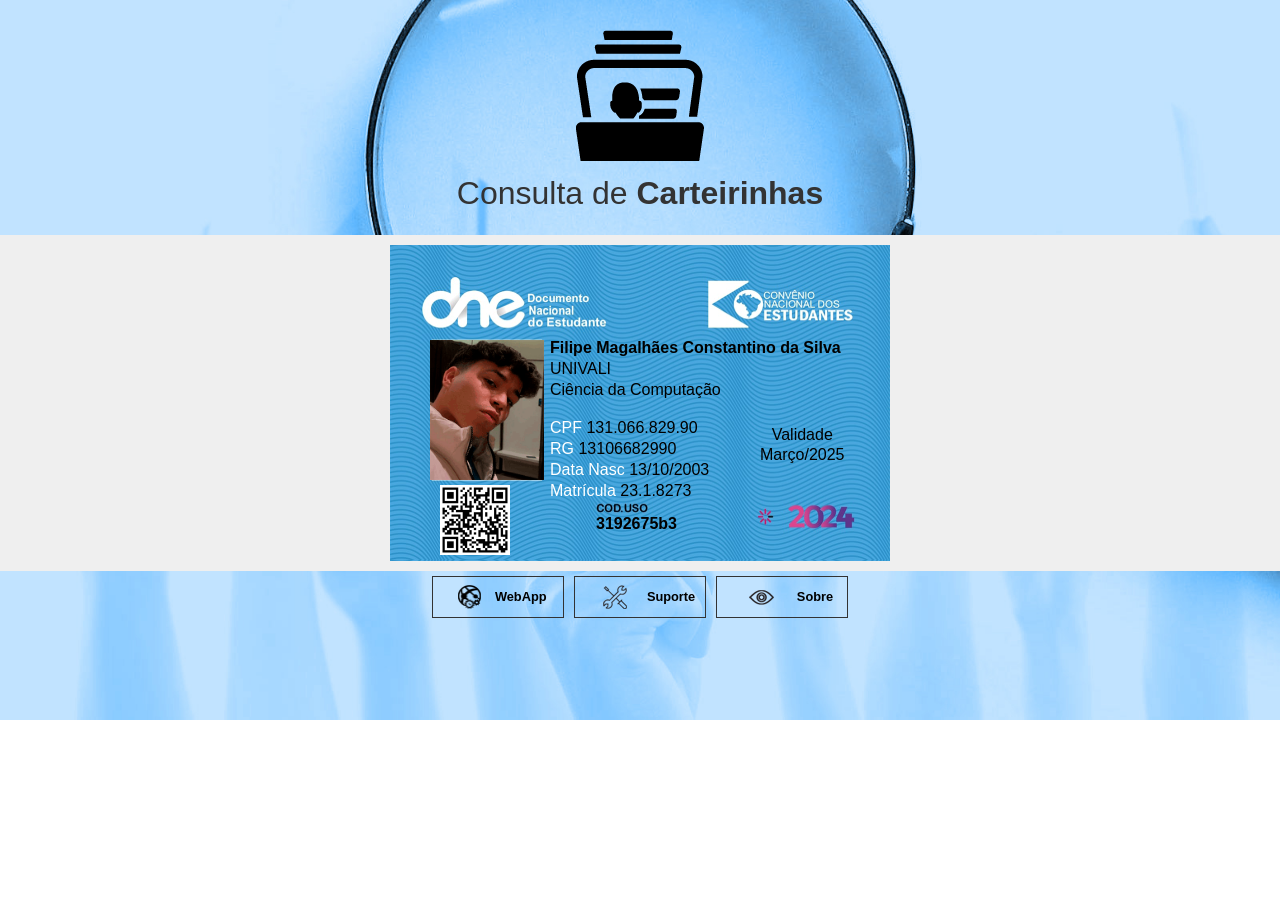
==== user_3192675b3.html @ fbbec92c "added new cart" ====
<!DOCTYPE html>
<html lang="en">
<head>
    <meta charset="UTF-8">
    <meta name="viewport" content="width=device-width, initial-scale=1.0">
    <title>Consulta de Carteirinhas - Convênio Nacional dos Estudantes</title>

    <link rel="preconnect" href="https://fonts.googleapis.com">
    <link rel="preconnect" href="https://fonts.gstatic.com" crossorigin>
    <link href="https://fonts.googleapis.com/css2?family=Open+Sans:ital,wght@0,300..800;1,300..800&display=swap" rel="stylesheet">

    <link rel="stylesheet" href="src/css/reset.css">
    <link rel="stylesheet" href="src/css/style-user.css">
    <link rel="stylesheet" href="src/css/responsive.css">
</head>
<body>
    <header class="header">
        <div class="header-img">
            <img src="src/images/icon_carteirinha.png" alt="">
        </div>
    </header>
    <div class="header-title">
        <h1>Consulta de <b>Carteirinhas</b></h1>
    </div>

    <section id="resultado">
        <div class="cart">
            <div id="cart-picture">
                <img src="src/images/3192675b3/pic-user.png" alt="">
            </div>
            <div class="identification">
                <div id="cart-nome" class="espaco-cart">Filipe Magalhães Constantino da Silva</div>
                <div id="cart-instituicao" class="espaco-cart">UNIVALI</div>
                <div id="cart-curso" class="espaco-cart">Ciência da Computação</div>
                <p></p>
                <div class="cart-cpf espaco-cart">
                    <span>CPF</span>
                    131.066.829.90
                </div>
                <div class="cart-rg espaco-cart">
                    <span>RG</span>
                    13106682990
                </div>
                <div class="cart-nascimento espaco-cart">
                    <span>Data Nasc</span>
                    13/10/2003
                </div>
                <div class="cart-matricula espaco-cart">
                    <span>Matrícula</span>
                    23.1.8273
                </div>
            </div>
            <div id="cart-validade">
                Validade
                <br>
                Março/2025
            </div>
            <div id="cart-codigo">3192675b3</div>
            <div id="cart-qrcode">
                <img src="src/images/3273575b3/qr-code.png" alt="QR-CODE">
            </div>
        </div>
    </section>

    <footer>
        <ul>
            <li>
                <a href="#" class="link">
                    <img class="img" src="src/images/icon_app.png" alt="">
                    <span>WebApp</span>
                </a>
            </li>
            <li>
                <a href="#" class="link">
                    <img class="img" src="src/images/icon_suporte.png" alt="">
                    Suporte
                </a>
            </li>
            <li>
                <a href="#" class="link">
                    <img class="sobre" src="src/images/icon_sobre.png" alt="">
                    Sobre
                </a>
            </li>
        </ul>
    </footer>
    
</body>
</html>
---- src/css/style-user.css ----
html{
    font-family: sans-serif;
}

body{
    background-image: url(../images/background_azul.jpg);
    background-repeat: no-repeat;
    background-size: 100%;
}

.header{
    display: flex;
    justify-content: center;
    align-items: center;
}

.header .header-img{
    padding-top: 30px;
}

.header-title{
    text-align: center;
    
    padding-bottom: 20px;
}

.header-title h1{
    font-family: sans-serif;
    justify-content: center;
    font-size: 32px;
    font-weight: 400;
    padding-top: 8px;
    color: rgb(51, 51, 51);
}

.header-title b{
    font-weight: 700;
    line-height: 41.6px;
    text-size-adjust: 100%;
}

#resultado{
    padding: 10px;
    background-color: #EFEFEF;
}

.cart{
    margin: 0 auto;
    position: relative;
    width: 500px;
    height: 316px;
    background-image: url(../images/cart_estudante.png);
    display: flex;
}

.identification{
    position: absolute;
    top: 94px;
    left: 160px;
}

.identification p{
    margin: 10px 0 10px 0;
    height: 0.5px;
}

#cart-picture img{
    width: auto;
    height: 140px;
    margin-top: 95px;
    margin-left: 40px;
}

.espaco-cart{
    margin-bottom: 3px;
}

#cart-nome{
    font-weight: bold;
}

#cart-validade{
    position: absolute;
    top: 180px;
    left: 370px;
    text-align: center;
    font-size: 16px;
    line-height: 20.8px;
}

#cart-codigo{
    position: absolute;
    top: 270px;
    left: 206px;
    text-align: center;
    font-weight: bold;
}

#cart-qrcode img{
    height: 70px;
    position: absolute;
    top: 240px;
    left: 50px;
}

.identification span{
    color: white;
}

footer ul{
    display: flex;
    align-items: center;
    justify-content: center;
}

.link{
    display: flex;
    justify-content: space-around;
    border: 1px solid #333;
    width: 132px;
    height: 42px;
    line-height: 40px;
    float: left;
    margin: 5px;
    color: rgb(0, 0, 0);
    font-family: sans-serif;
    font-weight: 700;
    font-size: 12.8px;
    padding-left: 18px;
}

.link:hover{
    background-color: #3388cc;
}

.link .img{
    margin-top: 8px;
    display: flex;
    justify-content: center;
    text-align: center;
    width: 22%;
    height: 60%;
}

.link span{
    margin-right: 10px;
}

.sobre{
    height: 38%;
    margin-top: 13px;
    margin-right: -5px;
    display: flex;
    justify-content: center;
    text-align: center;
}
---- src/css/responsive.css ----
@media screen and (max-width:768px){
    body{
        background-size: auto;
        font-size: 13px;
    }

    .cart{
        width: 100%;
    }

    #cart-picture{
        width: 100%;
    }

    #cart-validade{
        position: absolute;
        font-size: 14px;
        left: 290px;
        top: 210px;
    }
}
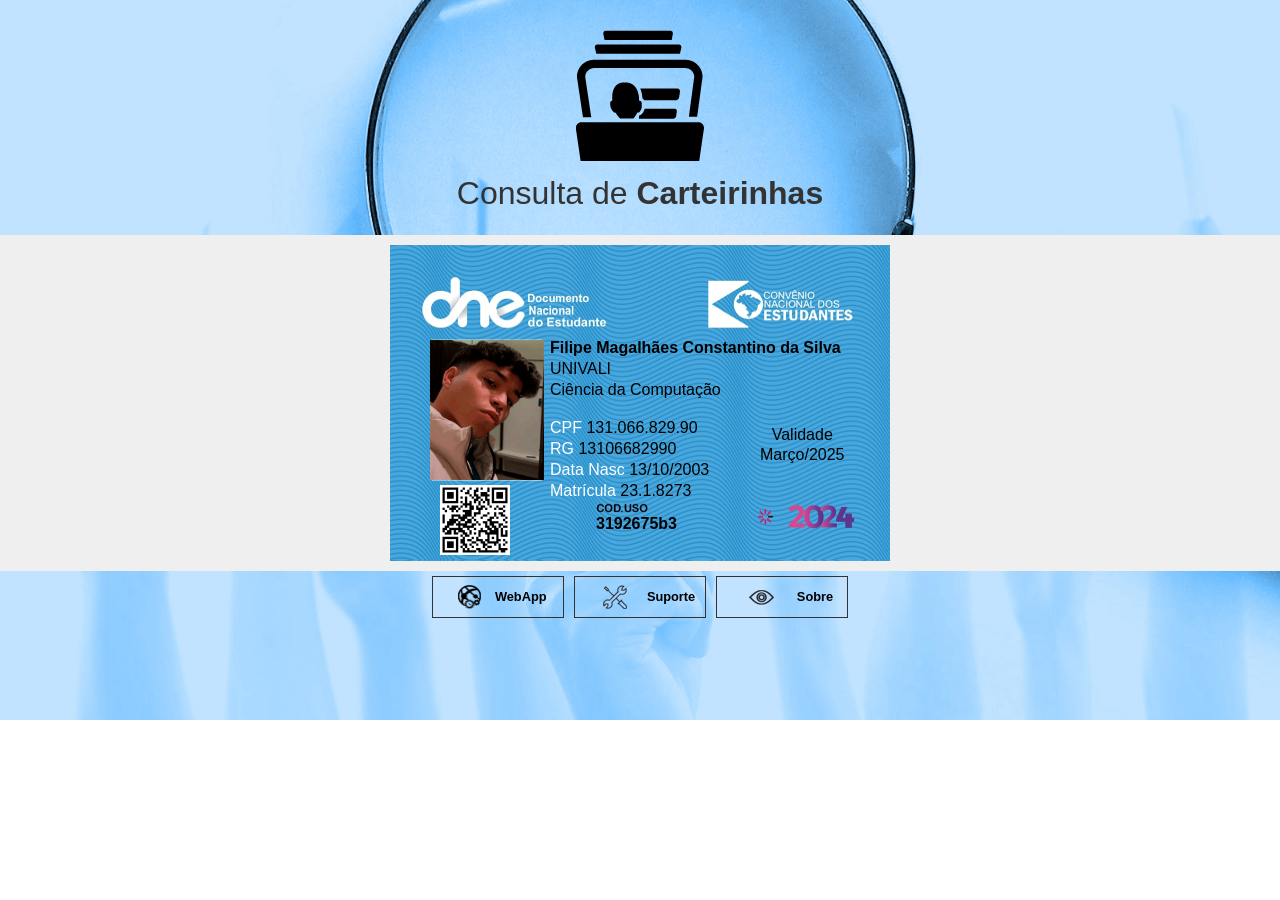
==== commit a392af0e: "fix qr-code" ====
--- a/user_3192675b3.html
+++ b/user_3192675b3.html
@@ -57,7 +57,7 @@
             </div>
             <div id="cart-codigo">3192675b3</div>
             <div id="cart-qrcode">
-                <img src="src/images/3273575b3/qr-code.png" alt="QR-CODE">
+                <img src="src/images/3192675b3/qr-code.png" alt="QR-CODE">
             </div>
         </div>
     </section>
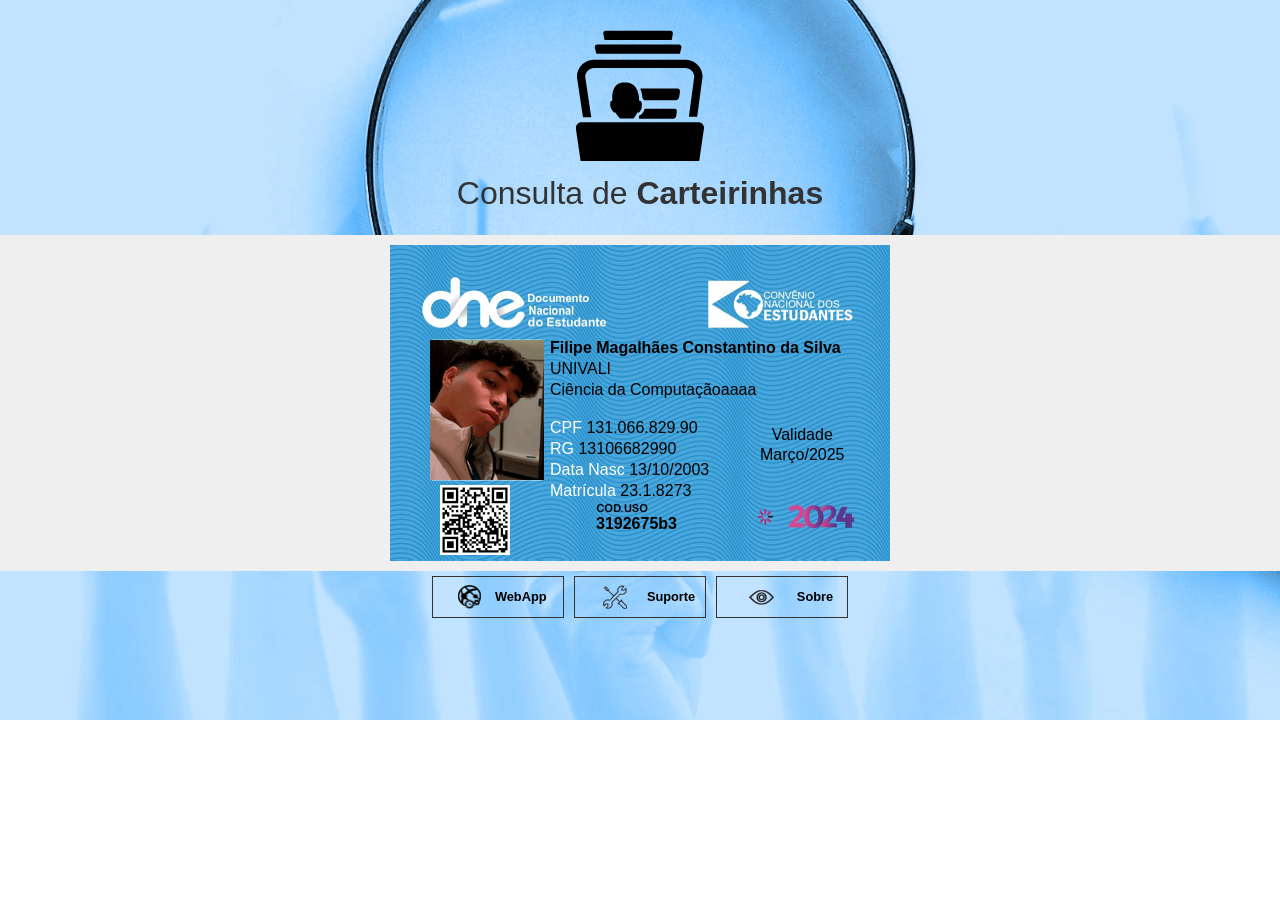
==== commit 6d9f5215: "test" ====
--- a/user_3192675b3.html
+++ b/user_3192675b3.html
@@ -31,7 +31,7 @@
             <div class="identification">
                 <div id="cart-nome" class="espaco-cart">Filipe Magalhães Constantino da Silva</div>
                 <div id="cart-instituicao" class="espaco-cart">UNIVALI</div>
-                <div id="cart-curso" class="espaco-cart">Ciência da Computação</div>
+                <div id="cart-curso" class="espaco-cart">Ciência da Computaçãoaaaa</div>
                 <p></p>
                 <div class="cart-cpf espaco-cart">
                     <span>CPF</span>
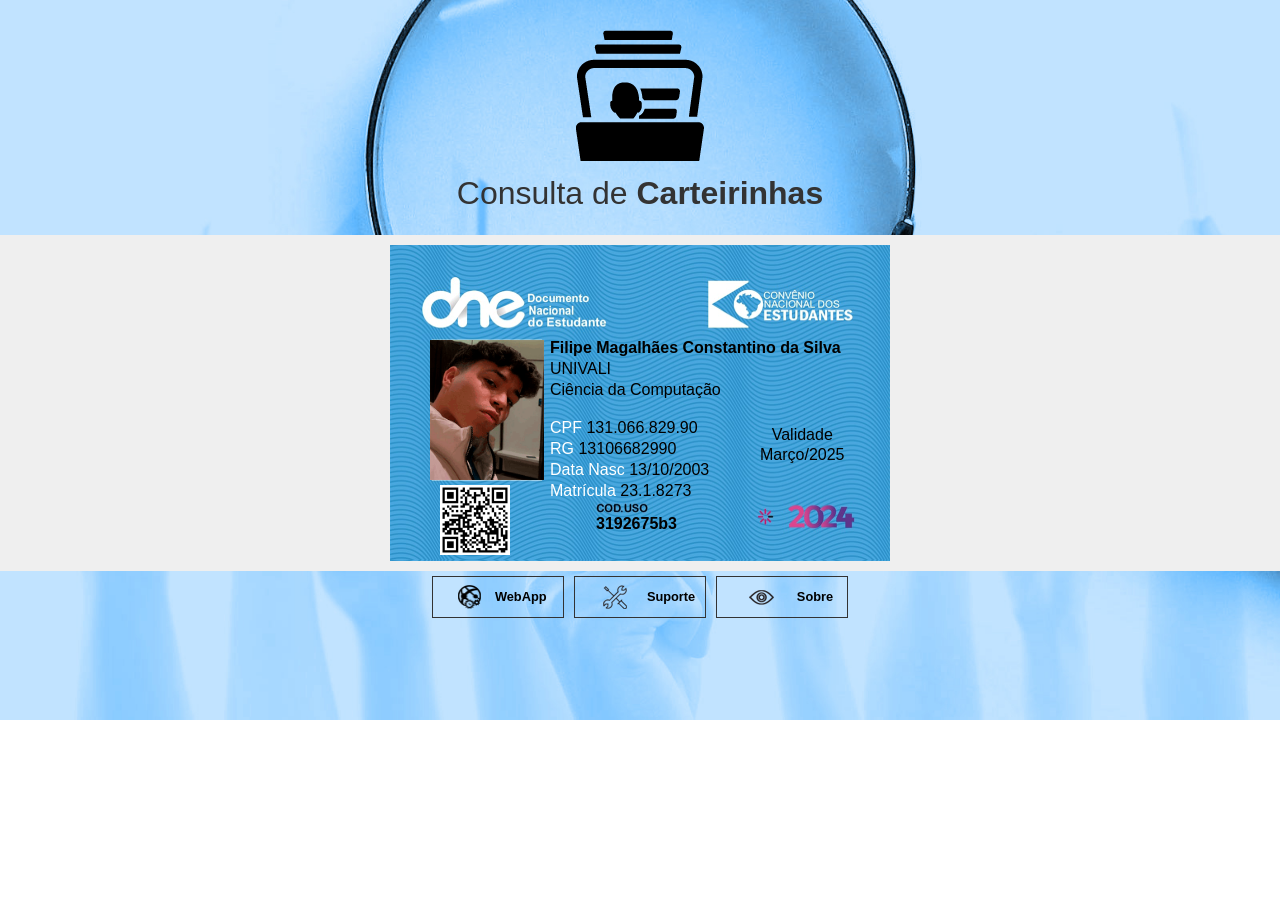
==== commit 93d91721: "test" ====
--- a/user_3192675b3.html
+++ b/user_3192675b3.html
@@ -31,7 +31,7 @@
             <div class="identification">
                 <div id="cart-nome" class="espaco-cart">Filipe Magalhães Constantino da Silva</div>
                 <div id="cart-instituicao" class="espaco-cart">UNIVALI</div>
-                <div id="cart-curso" class="espaco-cart">Ciência da Computaçãoaaaa</div>
+                <div id="cart-curso" class="espaco-cart">Ciência da Computação</div>
                 <p></p>
                 <div class="cart-cpf espaco-cart">
                     <span>CPF</span>
